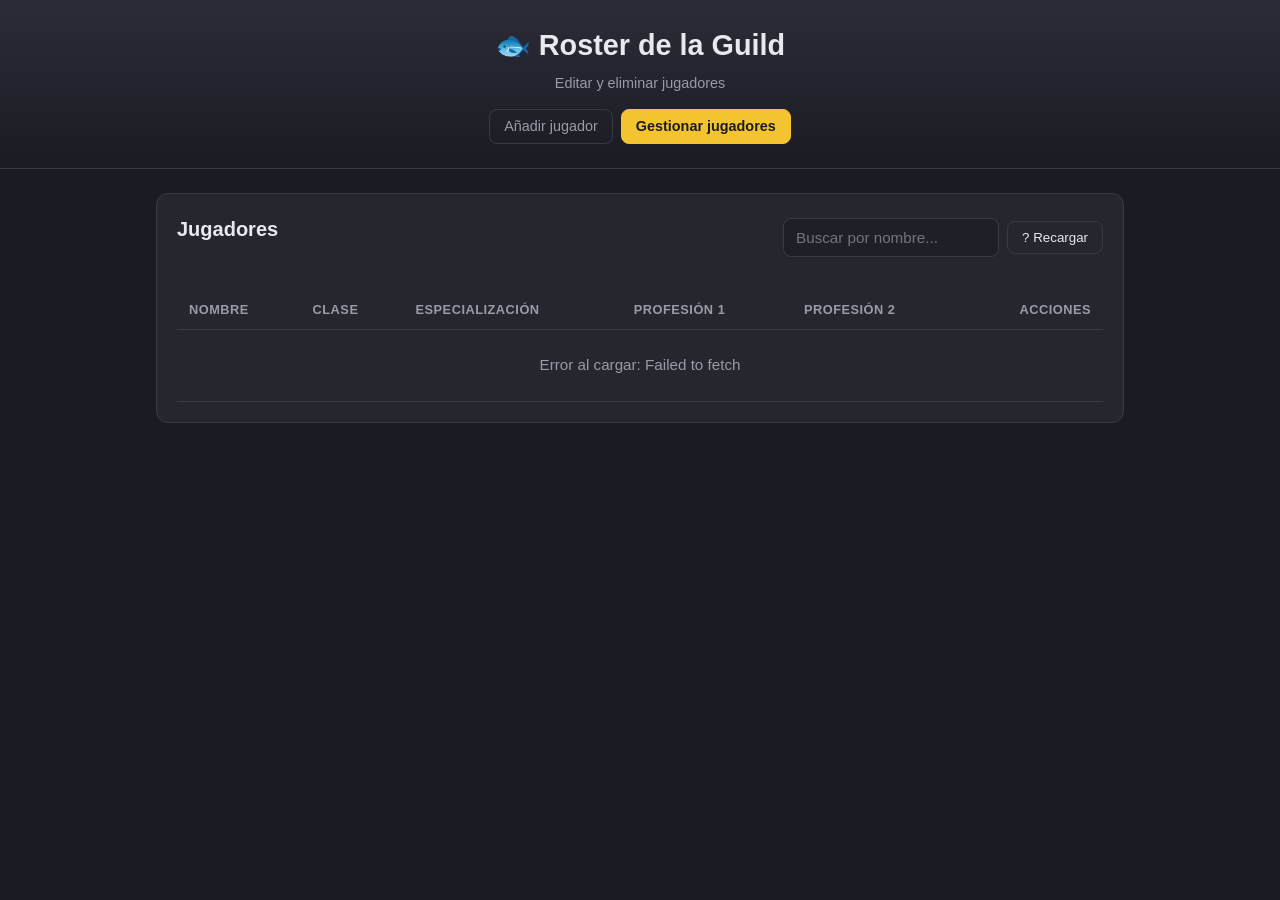
==== gestion.html @ d994c667 "Añadida página de gestión" ====
<!DOCTYPE html>
<html lang="es">
<head>
    <meta charset="UTF-8" />
    <meta name="viewport" content="width=device-width, initial-scale=1.0" />
    <title>Gestionar jugadores - Roster de la Guild</title>
    <link rel="stylesheet" href="css/styles.css" />
</head>
<body>
    <header class="topbar">
        <h1>🐟 Roster de la Guild</h1>
        <p class="subtitle">Editar y eliminar jugadores</p>
        <nav class="nav">
            <a class="nav-link" href="index.html">Añadir jugador</a>
            <a class="nav-link active" href="gestion.html">Gestionar jugadores</a>
        </nav>
    </header>

    <main class="container">
        <section class="card table-card">
            <div class="table-header">
                <h2>Jugadores</h2>
                <div class="table-actions">
                    <input type="text" id="searchInput" class="search-input" placeholder="Buscar por nombre..." />
                    <button id="refreshBtn" class="btn-secondary">? Recargar</button>
                </div>
            </div>
            <p id="listMessage" class="message"></p>
            <div class="table-wrapper">
                <table id="players-table">
                    <thead>
                        <tr>
                            <th>Nombre</th>
                            <th>Clase</th>
                            <th>Especialización</th>
                            <th>Profesión 1</th>
                            <th>Profesión 2</th>
                            <th class="actions-col">Acciones</th>
                        </tr>
                    </thead>
                    <tbody id="players-tbody">
                        <tr><td colspan="6" class="empty">Cargando...</td></tr>
                    </tbody>
                </table>
            </div>
        </section>
    </main>

    <!-- Modal de edición -->
    <div id="editModal" class="modal-overlay hidden">
        <div class="modal card">
            <h2>Editar jugador</h2>
            <form id="edit-form" class="player-form">
                <input type="hidden" id="editId" />

                <div class="field">
                    <label for="editName">Nombre del personaje</label>
                    <input type="text" id="editName" required />
                </div>

                <div class="field">
                    <label for="editClass">Clase</label>
                    <select id="editClass" required>
                        <option value="" disabled>Selecciona una clase</option>
                    </select>
                </div>

                <div class="field">
                    <label for="editSpec">Especialización</label>
                    <select id="editSpec" required>
                        <option value="" disabled>Selecciona primero una clase</option>
                    </select>
                </div>

                <div class="field">
                    <label for="editProf1">Profesión 1</label>
                    <select id="editProf1">
                        <option value="">-- Ninguna --</option>
                    </select>
                </div>

                <div class="field">
                    <label for="editProf2">Profesión 2</label>
                    <select id="editProf2">
                        <option value="">-- Ninguna --</option>
                    </select>
                </div>

                <div class="modal-actions">
                    <button type="button" class="btn-secondary" id="cancelEditBtn">Cancelar</button>
                    <button type="submit" class="btn-primary" id="saveEditBtn">Guardar cambios</button>
                </div>
            </form>
            <p id="editMessage" class="message"></p>
        </div>
    </div>

    <script src="js/config.js"></script>
    <script src="js/gestion.js"></script>
</body>
</html>
---- css/styles.css ----
:root {
    --bg: #1b1b23;
    --card-bg: #26262f;
    --border: #3a3a46;
    --text: #e8e8ef;
    --muted: #9a9aa8;
    --accent: #f4c430;
    --accent-hover: #ffd857;
    --input-bg: #1f1f28;
}

* {
    box-sizing: border-box;
}

body {
    margin: 0;
    font-family: "Segoe UI", Tahoma, sans-serif;
    background: var(--bg);
    color: var(--text);
    line-height: 1.5;
}

.topbar {
    text-align: center;
    padding: 24px 16px;
    background: linear-gradient(180deg, #2c2c38, #1b1b23);
    border-bottom: 1px solid var(--border);
}

.topbar h1 {
    margin: 0;
    font-size: 1.8rem;
}

.subtitle {
    margin: 6px 0 0;
    color: var(--muted);
    font-size: 0.9rem;
}

.container {
    max-width: 1000px;
    margin: 0 auto;
    padding: 24px 16px;
    display: grid;
    gap: 24px;
}

.card {
    background: var(--card-bg);
    border: 1px solid var(--border);
    border-radius: 12px;
    padding: 20px;
}

.card h2 {
    margin-top: 0;
    font-size: 1.25rem;
}

.player-form {
    display: grid;
    grid-template-columns: repeat(auto-fit, minmax(180px, 1fr));
    gap: 16px;
    align-items: end;
}

.field {
    display: flex;
    flex-direction: column;
    gap: 6px;
}

.field label {
    font-size: 0.8rem;
    color: var(--muted);
    text-transform: uppercase;
    letter-spacing: 0.5px;
}

input, select {
    background: var(--input-bg);
    border: 1px solid var(--border);
    border-radius: 8px;
    padding: 10px 12px;
    color: var(--text);
    font-size: 0.95rem;
}

input:focus, select:focus {
    outline: none;
    border-color: var(--accent);
}

select:disabled {
    opacity: 0.5;
}

.btn-primary {
    grid-column: 1 / -1;
    background: var(--accent);
    color: #1b1b23;
    border: none;
    border-radius: 8px;
    padding: 12px;
    font-weight: 700;
    font-size: 1rem;
    cursor: pointer;
    transition: background 0.15s ease;
}

.btn-primary:hover:not(:disabled) {
    background: var(--accent-hover);
}

.btn-primary:disabled {
    opacity: 0.6;
    cursor: not-allowed;
}

.btn-secondary {
    background: transparent;
    color: var(--text);
    border: 1px solid var(--border);
    border-radius: 8px;
    padding: 8px 14px;
    cursor: pointer;
}

.btn-secondary:hover {
    border-color: var(--accent);
}

.message {
    margin: 12px 0 0;
    min-height: 1.2em;
    font-size: 0.9rem;
}

.message.success { color: #6ee787; }
.message.error { color: #ff7b72; }

.table-header {
    display: flex;
    justify-content: space-between;
    align-items: center;
    margin-bottom: 12px;
}

.table-wrapper {
    overflow-x: auto;
}

table {
    width: 100%;
    border-collapse: collapse;
    font-size: 0.95rem;
}

th, td {
    text-align: left;
    padding: 10px 12px;
    border-bottom: 1px solid var(--border);
}

th {
    color: var(--muted);
    font-size: 0.8rem;
    text-transform: uppercase;
    letter-spacing: 0.5px;
}

tbody tr:hover {
    background: rgba(255, 255, 255, 0.03);
}

.empty {
    text-align: center;
    color: var(--muted);
    padding: 24px;
}

.class-dot {
    display: inline-block;
    width: 10px;
    height: 10px;
    border-radius: 50%;
    margin-right: 8px;
    vertical-align: middle;
}

.spec-icon {
    width: 24px;
    height: 24px;
    margin-right: 8px;
    vertical-align: middle;
    border-radius: 4px;
    border: 1px solid #000;
}

select#playerClass {
    font-weight: 700;
}

/* --- Navegación --- */
.nav {
    display: flex;
    justify-content: center;
    gap: 8px;
    margin-top: 14px;
}

.nav-link {
    color: var(--muted);
    text-decoration: none;
    padding: 6px 14px;
    border-radius: 8px;
    border: 1px solid var(--border);
    font-size: 0.9rem;
}

.nav-link:hover {
    border-color: var(--accent);
    color: var(--text);
}

.nav-link.active {
    background: var(--accent);
    color: #1b1b23;
    border-color: var(--accent);
    font-weight: 700;
}

/* --- Acciones de tabla --- */
.table-actions {
    display: flex;
    gap: 8px;
    align-items: center;
}

.search-input {
    min-width: 200px;
}

.actions-col {
    text-align: right;
}

.actions-cell {
    text-align: right;
    white-space: nowrap;
}

.btn-icon {
    background: transparent;
    border: 1px solid var(--border);
    color: var(--text);
    border-radius: 8px;
    padding: 6px 10px;
    margin-left: 6px;
    cursor: pointer;
    font-size: 0.85rem;
}

.btn-icon.edit:hover {
    border-color: var(--accent);
}

.btn-icon.delete:hover {
    border-color: #ff7b72;
    color: #ff7b72;
}

/* --- Modal --- */
.modal-overlay {
    position: fixed;
    inset: 0;
    background: rgba(0, 0, 0, 0.6);
    display: flex;
    align-items: center;
    justify-content: center;
    padding: 16px;
    z-index: 100;
}

.modal-overlay.hidden {
    display: none;
}

.modal {
    width: 100%;
    max-width: 480px;
    max-height: 90vh;
    overflow-y: auto;
}

.modal-actions {
    grid-column: 1 / -1;
    display: flex;
    justify-content: flex-end;
    gap: 10px;
}
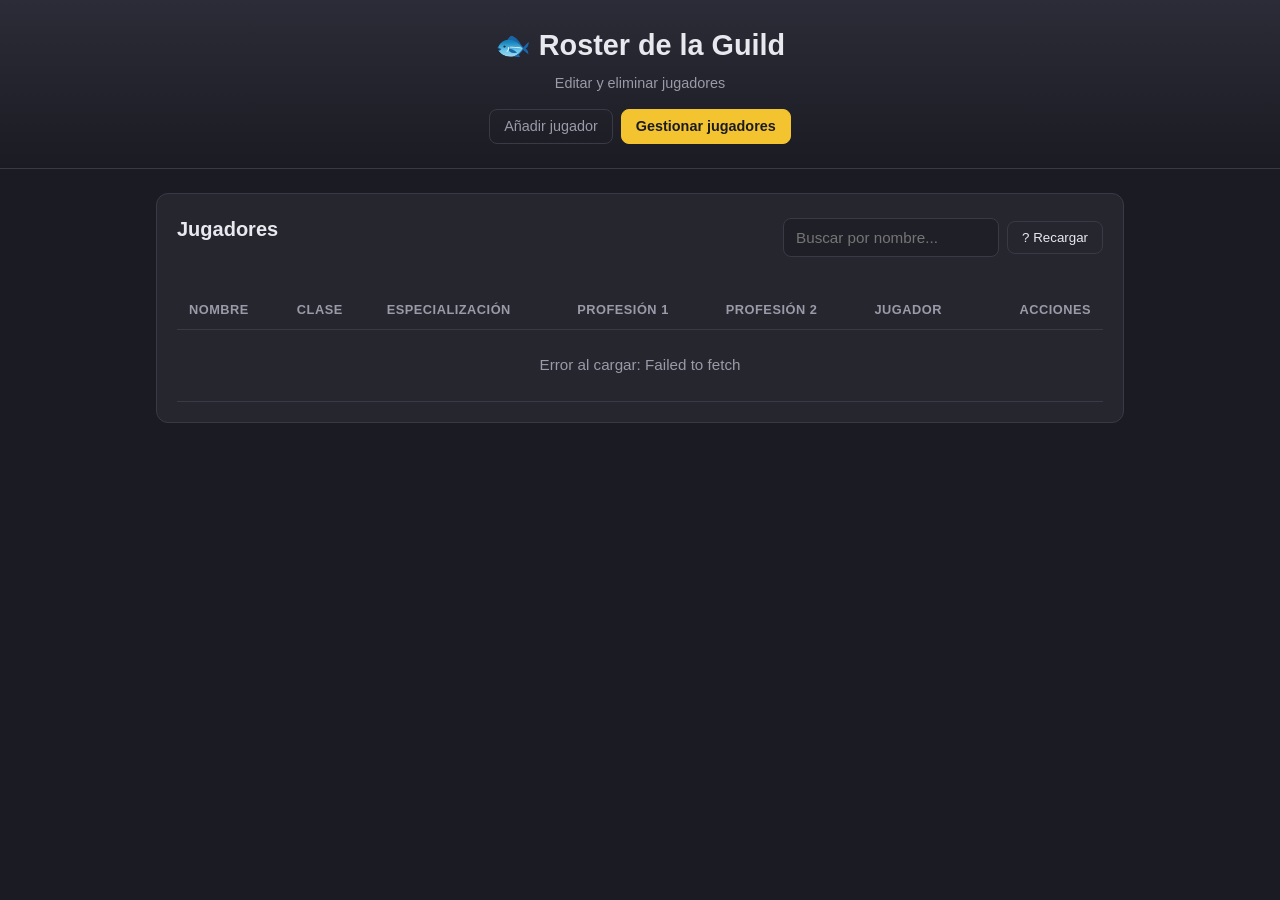
==== commit 51d1262c: "Cambios hechos de profesiones y jugadores" ====
--- a/gestion.html
+++ b/gestion.html
@@ -35,11 +35,12 @@
                             <th>Especialización</th>
                             <th>Profesión 1</th>
                             <th>Profesión 2</th>
+                            <th>Jugador</th>
                             <th class="actions-col">Acciones</th>
                         </tr>
                     </thead>
                     <tbody id="players-tbody">
-                        <tr><td colspan="6" class="empty">Cargando...</td></tr>
+                        <tr><td colspan="7" class="empty">Cargando...</td></tr>
                     </tbody>
                 </table>
             </div>
@@ -56,6 +57,11 @@
                 <div class="field">
                     <label for="editName">Nombre del personaje</label>
                     <input type="text" id="editName" required />
+                </div>
+
+                <div class="field">
+                    <label for="editOwner">Jugador</label>
+                    <input type="text" id="editOwner" />
                 </div>
 
                 <div class="field">
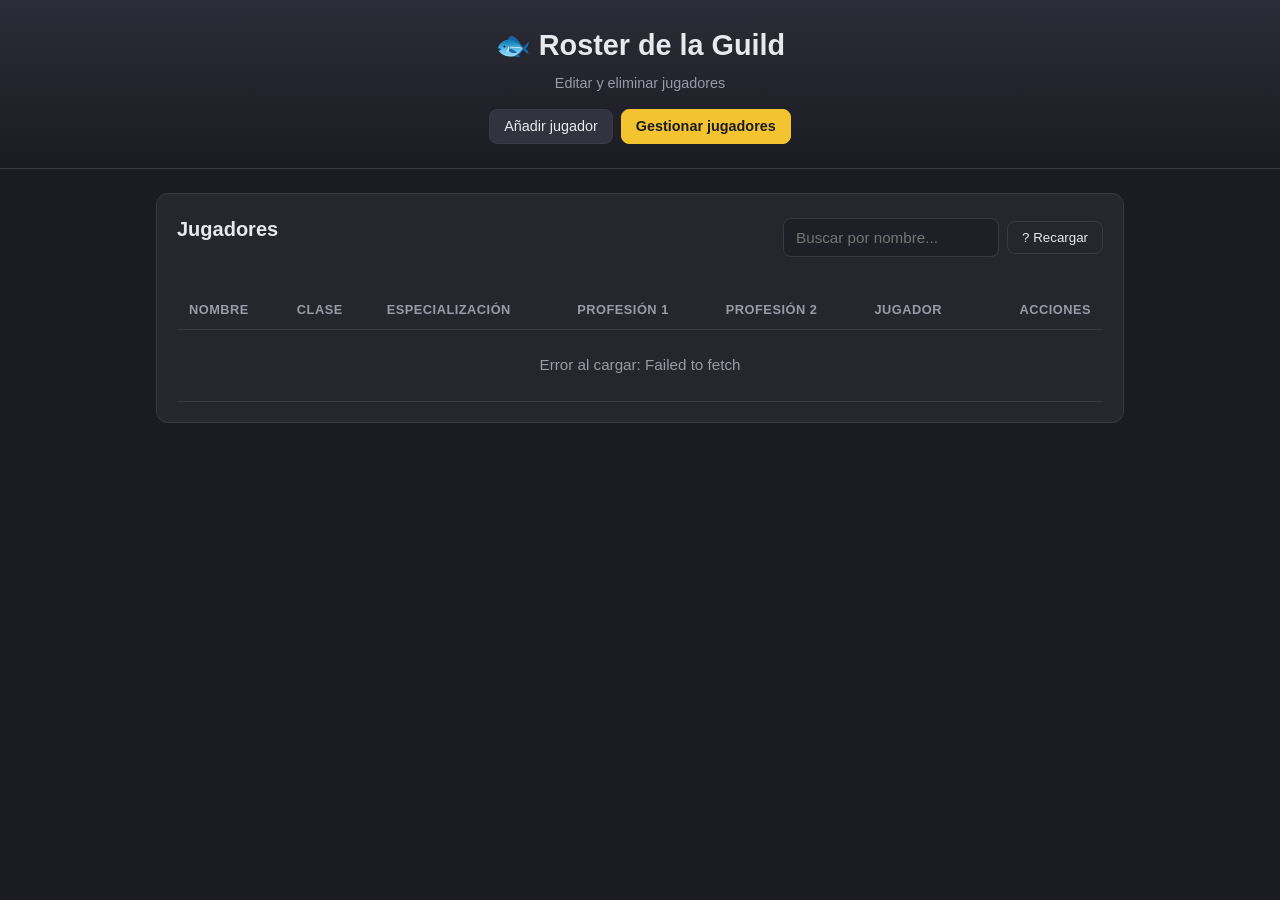
==== commit d297f4dc: "Cambios para móvil" ====
--- a/gestion.html
+++ b/gestion.html
@@ -61,7 +61,8 @@
 
                 <div class="field">
                     <label for="editOwner">Jugador</label>
-                    <input type="text" id="editOwner" />
+                    <input type="text" id="editOwner" list="ownerList" />
+                    <datalist id="ownerList"></datalist>
                 </div>
 
                 <div class="field">
--- a/css/styles.css
+++ b/css/styles.css
@@ -212,17 +212,19 @@
 }
 
 .nav-link {
-    color: var(--muted);
+    color: var(--text);
     text-decoration: none;
     padding: 6px 14px;
     border-radius: 8px;
     border: 1px solid var(--border);
+    background: #33333f;
     font-size: 0.9rem;
 }
 
 .nav-link:hover {
-    border-color: var(--accent);
-    color: var(--text);
+    background: #40404e;
+    border-color: var(--accent);
+    color: #ffffff;
 }
 
 .nav-link.active {
@@ -301,3 +303,83 @@
     justify-content: flex-end;
     gap: 10px;
 }
+
+/* --- Responsive --- */
+@media (max-width: 768px) {
+    .topbar {
+        padding: 18px 12px;
+    }
+
+    .topbar h1 {
+        font-size: 1.4rem;
+    }
+
+    .container {
+        padding: 16px 12px;
+        gap: 16px;
+    }
+
+    .card {
+        padding: 16px;
+    }
+
+    .player-form {
+        grid-template-columns: 1fr;
+    }
+
+    .table-header {
+        flex-direction: column;
+        align-items: stretch;
+        gap: 10px;
+    }
+
+    .table-actions {
+        flex-direction: column;
+        align-items: stretch;
+    }
+
+    .search-input {
+        min-width: 0;
+        width: 100%;
+    }
+
+    .table-actions .btn-secondary {
+        width: 100%;
+    }
+
+    table {
+        font-size: 0.9rem;
+    }
+
+    th, td {
+        padding: 8px 10px;
+    }
+
+    .actions-cell {
+        white-space: normal;
+    }
+
+    .btn-icon {
+        margin: 2px 0 2px 6px;
+    }
+}
+
+@media (max-width: 480px) {
+    .nav {
+        flex-wrap: wrap;
+    }
+
+    .nav-link {
+        flex: 1 1 auto;
+        text-align: center;
+    }
+
+    .modal-actions {
+        flex-direction: column-reverse;
+    }
+
+    .modal-actions .btn-primary,
+    .modal-actions .btn-secondary {
+        width: 100%;
+    }
+}
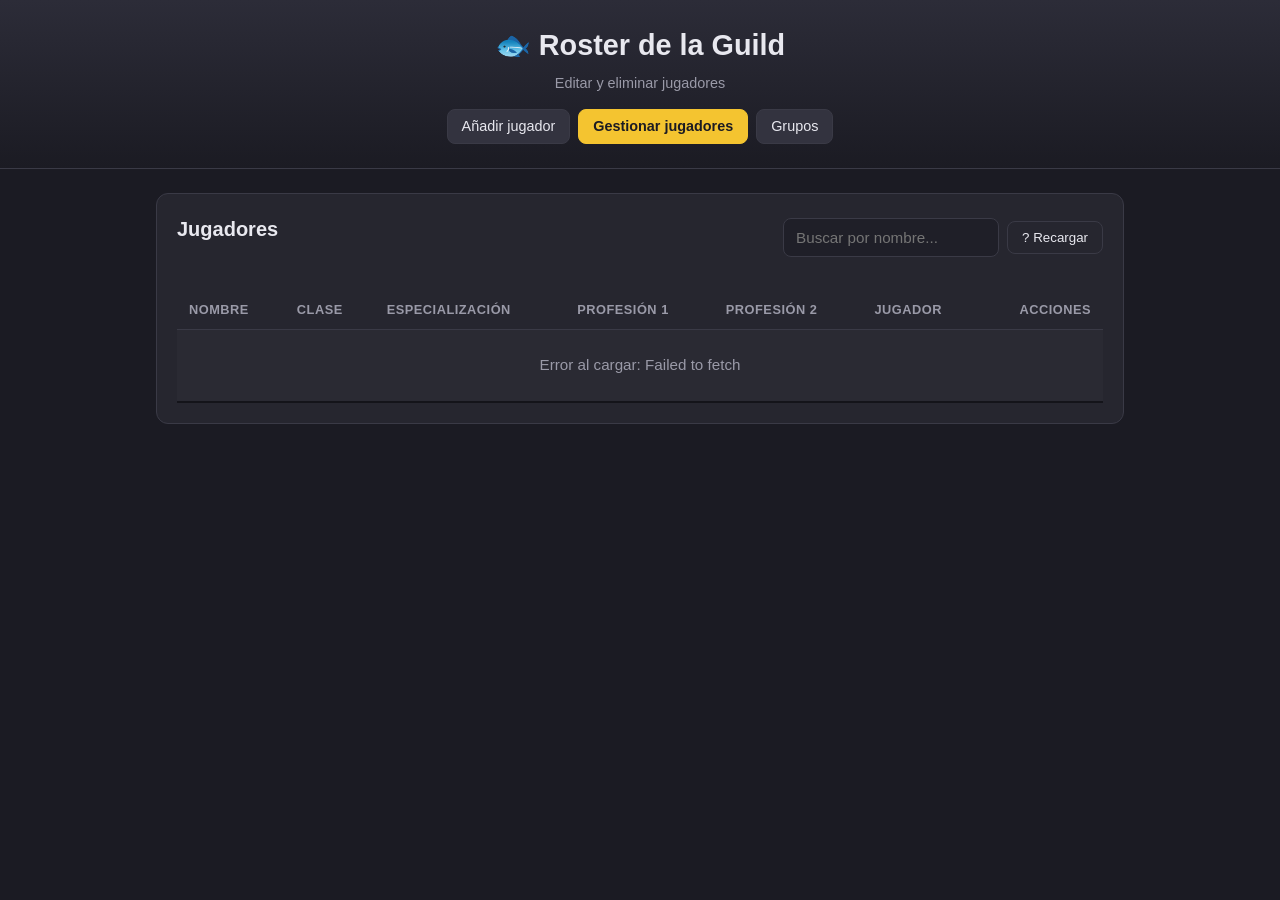
==== commit 67d431a4: "Añadidos cambios de grupos" ====
--- a/gestion.html
+++ b/gestion.html
@@ -13,6 +13,7 @@
         <nav class="nav">
             <a class="nav-link" href="index.html">Añadir jugador</a>
             <a class="nav-link active" href="gestion.html">Gestionar jugadores</a>
+            <a class="nav-link" href="grupos.html">Grupos</a>
         </nav>
     </header>
 
--- a/css/styles.css
+++ b/css/styles.css
@@ -171,8 +171,25 @@
     letter-spacing: 0.5px;
 }
 
+tbody tr {
+    border-bottom: 2px solid #14141a;
+}
+
+tbody tr:nth-child(odd) {
+    background: rgba(255, 255, 255, 0.02);
+}
+
+tbody tr:nth-child(even) {
+    background: rgba(255, 255, 255, 0.05);
+}
+
 tbody tr:hover {
-    background: rgba(255, 255, 255, 0.03);
+    background: rgba(244, 196, 48, 0.10);
+}
+
+/* Separación marcada al cambiar de Jugador */
+tbody tr.owner-group-start td {
+    border-top: 3px solid var(--accent);
 }
 
 .empty {
@@ -304,6 +321,281 @@
     gap: 10px;
 }
 
+/* --- Grupos (drag & drop) --- */
+.groups-container {
+    max-width: 1300px;
+}
+
+.groups-toolbar {
+    display: flex;
+    justify-content: space-between;
+    align-items: center;
+    gap: 12px;
+}
+
+.groups-help {
+    margin: 0;
+    color: var(--muted);
+    font-size: 0.9rem;
+}
+
+.groups-layout {
+    display: grid;
+    grid-template-columns: 320px 1fr;
+    gap: 20px;
+    align-items: start;
+}
+
+.pool-card {
+    position: sticky;
+    top: 12px;
+    max-height: calc(100vh - 24px);
+    display: flex;
+    flex-direction: column;
+}
+
+.pool-header h2 {
+    display: flex;
+    align-items: center;
+    gap: 8px;
+}
+
+.pool-header .search-input {
+    width: 100%;
+    min-width: 0;
+    margin-bottom: 12px;
+}
+
+.pool-card .char-list {
+    overflow-y: auto;
+    flex: 1;
+}
+
+.groups-grid {
+    display: grid;
+    grid-template-columns: repeat(auto-fill, minmax(260px, 1fr));
+    gap: 16px;
+    align-items: start;
+}
+
+.group-card {
+    padding: 14px;
+}
+
+.group-header {
+    display: flex;
+    justify-content: space-between;
+    align-items: center;
+    gap: 8px;
+}
+
+.group-header h3 {
+    margin: 0;
+    font-size: 1.05rem;
+    display: flex;
+    align-items: center;
+    gap: 8px;
+    word-break: break-word;
+}
+
+.group-actions {
+    display: flex;
+    flex-shrink: 0;
+}
+
+.group-actions .btn-icon {
+    padding: 4px 8px;
+}
+
+.count-badge {
+    font-size: 0.75rem;
+    font-weight: 700;
+    background: #33333f;
+    color: var(--text);
+    border-radius: 999px;
+    padding: 2px 8px;
+}
+
+.count-badge.full {
+    background: var(--accent);
+    color: #1b1b23;
+}
+
+.group-summary {
+    font-size: 0.8rem;
+    margin: 8px 0 10px;
+    padding: 4px 8px;
+    border-radius: 6px;
+    color: var(--muted);
+    background: rgba(255, 255, 255, 0.04);
+}
+
+.group-summary.ok {
+    color: #6ee787;
+}
+
+.group-summary.warn {
+    color: #ffb86b;
+    background: rgba(255, 184, 107, 0.1);
+}
+
+.dropzone {
+    border: 2px dashed transparent;
+    border-radius: 10px;
+    transition: border-color 0.12s ease, background 0.12s ease;
+}
+
+.char-list {
+    display: flex;
+    flex-direction: column;
+    gap: 6px;
+    min-height: 70px;
+    padding: 6px;
+    background: rgba(0, 0, 0, 0.15);
+}
+
+.is-dragging .dropzone {
+    border-color: var(--border);
+}
+
+.dropzone.drag-over {
+    border-color: var(--accent);
+    background: rgba(244, 196, 48, 0.08);
+}
+
+.dropzone.drag-invalid {
+    border-color: #ff7b72;
+    background: rgba(255, 123, 114, 0.08);
+}
+
+.empty-hint {
+    color: var(--muted);
+    font-size: 0.85rem;
+    text-align: center;
+    padding: 18px 8px;
+}
+
+.char-card {
+    display: flex;
+    align-items: center;
+    gap: 8px;
+    background: #2f2f3a;
+    border: 1px solid var(--border);
+    border-left: 4px solid var(--border);
+    border-radius: 8px;
+    padding: 6px 8px;
+    cursor: grab;
+    user-select: none;
+    -webkit-user-select: none;
+}
+
+.char-card:hover {
+    background: #383845;
+}
+
+.char-card .spec-icon {
+    margin-right: 0;
+    flex-shrink: 0;
+}
+
+.drag-handle {
+    color: var(--muted);
+    font-size: 1.1rem;
+    line-height: 1;
+    padding: 4px 2px;
+    touch-action: none;
+    cursor: grab;
+}
+
+.char-info {
+    display: flex;
+    flex-direction: column;
+    min-width: 0;
+    flex: 1;
+}
+
+.char-name {
+    font-weight: 600;
+    white-space: nowrap;
+    overflow: hidden;
+    text-overflow: ellipsis;
+}
+
+.char-owner {
+    font-size: 0.78rem;
+    color: var(--muted);
+    white-space: nowrap;
+    overflow: hidden;
+    text-overflow: ellipsis;
+}
+
+.char-level {
+    flex-shrink: 0;
+    min-width: 30px;
+    text-align: center;
+    font-weight: 700;
+    font-size: 0.85rem;
+    background: #1f1f28;
+    border: 1px solid var(--border);
+    border-radius: 6px;
+    padding: 2px 6px;
+}
+
+.char-card.dragging {
+    opacity: 0.35;
+}
+
+.drag-ghost {
+    position: fixed;
+    z-index: 1000;
+    pointer-events: none;
+    opacity: 0.95;
+    transform: rotate(2deg);
+    box-shadow: 0 8px 24px rgba(0, 0, 0, 0.5);
+    cursor: grabbing;
+}
+
+body.is-dragging,
+body.is-dragging * {
+    cursor: grabbing !important;
+}
+
+body.is-busy .char-card {
+    cursor: progress;
+}
+
+.new-group-card {
+    padding: 8px;
+    background: transparent;
+    border-style: dashed;
+}
+
+.new-group-zone {
+    display: flex;
+    flex-direction: column;
+    align-items: center;
+    justify-content: center;
+    gap: 4px;
+    min-height: 140px;
+    color: var(--muted);
+    border-color: var(--border);
+    text-align: center;
+}
+
+.new-group-zone.drag-over {
+    color: var(--accent);
+}
+
+.new-group-plus {
+    font-size: 2rem;
+    line-height: 1;
+    font-weight: 300;
+}
+
+.new-group-zone small {
+    font-size: 0.75rem;
+}
+
 /* --- Responsive --- */
 @media (max-width: 768px) {
     .topbar {
@@ -362,6 +654,29 @@
     .btn-icon {
         margin: 2px 0 2px 6px;
     }
+
+    .groups-toolbar {
+        flex-direction: column;
+        align-items: stretch;
+    }
+
+    .groups-layout {
+        grid-template-columns: 1fr;
+    }
+
+    .pool-card {
+        position: static;
+        max-height: 50vh;
+    }
+
+    .groups-grid {
+        grid-template-columns: 1fr;
+    }
+
+    .drag-handle {
+        font-size: 1.4rem;
+        padding: 6px 4px;
+    }
 }
 
 @media (max-width: 480px) {
